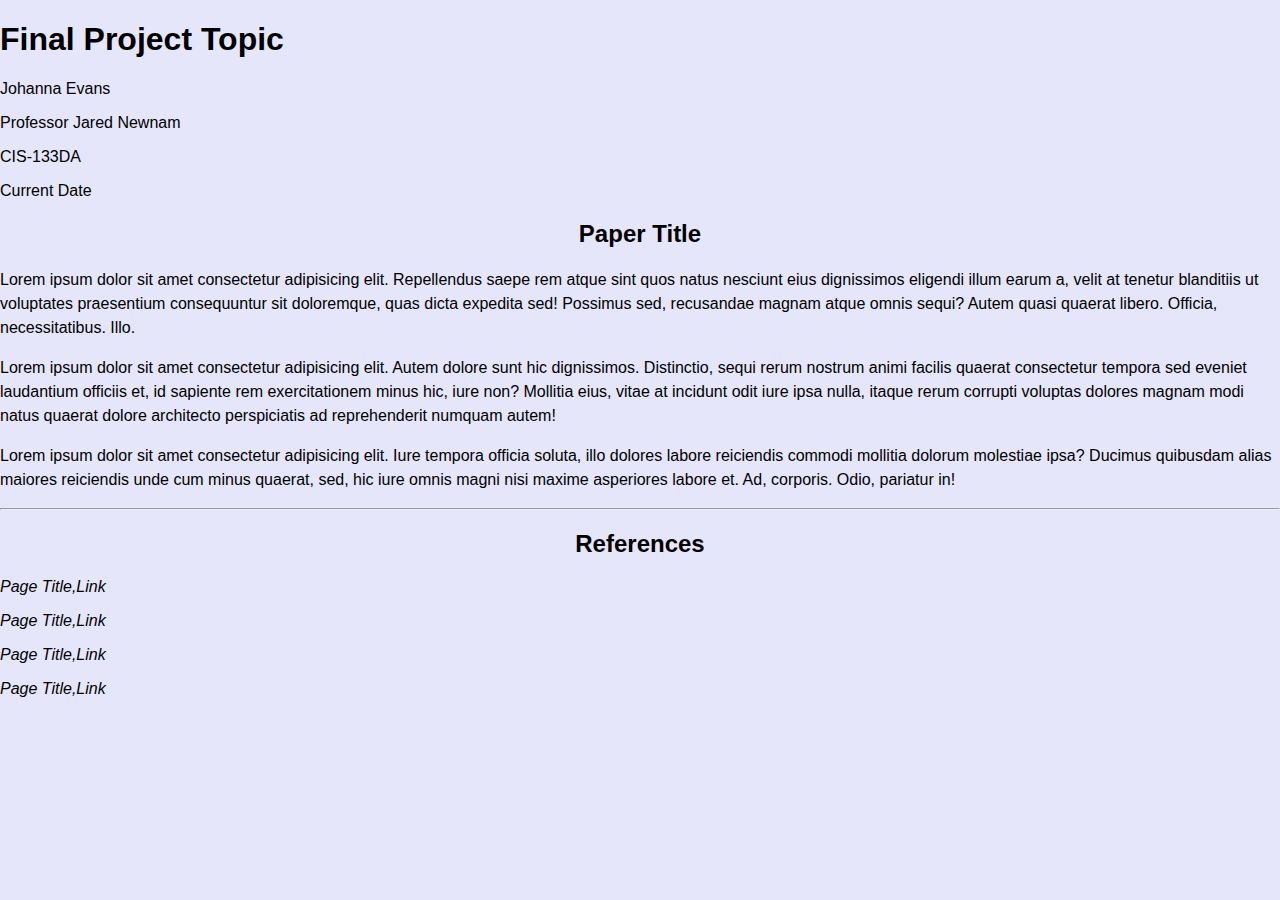
==== public/written/final-project-topic/index.html @ a6acdca8 "git commit -m" ====
<!DOCTYPE html>
<html lang="en">
    <head>
        <meta charset="utf-8">
        <meta name="viewpoint" content="width=device-width, intial-scale=1.0">
        <title>Final Project Topic</title>
        <link rel="stylesheet" href="css/styles.css">
    </head>
    <body>
<main>
    <section id="header"></section>
    <header>
        <h1>Final Project Topic</h1>
        <p>Johanna Evans</p>
        <p>Professor Jared Newnam</p>
        <p>CIS-133DA</p>
        <p>Current Date</p>
    </header>
    <h2 class="text-center">Paper Title</h2>
    <section id="main-content">
   <article>
    <p class="para">Lorem ipsum dolor sit amet consectetur adipisicing elit. Repellendus saepe rem atque sint quos natus nesciunt eius dignissimos eligendi illum earum a, velit at tenetur blanditiis ut voluptates praesentium consequuntur sit doloremque, quas dicta expedita sed! Possimus sed, recusandae magnam atque omnis sequi? Autem quasi quaerat libero. Officia, necessitatibus. Illo.</p>
    
    <p class="para">Lorem ipsum dolor sit amet consectetur adipisicing elit. Autem dolore sunt hic dignissimos. Distinctio, sequi rerum nostrum animi facilis quaerat consectetur tempora sed eveniet laudantium officiis et, id sapiente rem exercitationem minus hic, iure non? Mollitia eius, vitae at incidunt odit iure ipsa nulla, itaque rerum corrupti voluptas dolores magnam modi natus quaerat dolore architecto perspiciatis ad reprehenderit numquam autem!</p>

    <p class="para">Lorem ipsum dolor sit amet consectetur adipisicing elit. Iure tempora officia soluta, illo dolores labore reiciendis commodi mollitia dolorum molestiae ipsa? Ducimus quibusdam alias maiores reiciendis unde cum minus quaerat, sed, hic iure omnis magni nisi maxime asperiores labore et. Ad, corporis. Odio, pariatur in!</p>

</article>
<hr>
</section>

<section id="references">
    <h2 class="text-center font-bold">References</h2>
<p><cite>Page Title,Link</cite></p>
<p><cite>Page Title,Link</cite></p>
<p><cite>Page Title,Link</cite></p>
<p><cite>Page Title,Link</cite></p>
    </section>
    </main>
</body>
</html>
---- public/written/final-project-topic/css/styles.css ----
font.roboto

::-webkit-scrollbar {
    display: none;
}

* {
    box-sizing: border-box;
}

body{
    margin: 0;
    padding: 0;
    background-color: lavender;
}

body, html {
   color: black; 
   font-family: 'Roboto', sans-serif;
   height: 100%;
   letter-spacing: .0.25rem;

/* Firefox Fix */
overflow: auto;
scrollbar-width: none ;


}

.text-center {
    text-align: center;
}

.front-bold {
    font-weight: bold;
}

p.para {
    line-height: 1.5rem;
}

p.para::first-line {
    text-indent: 50px;
}
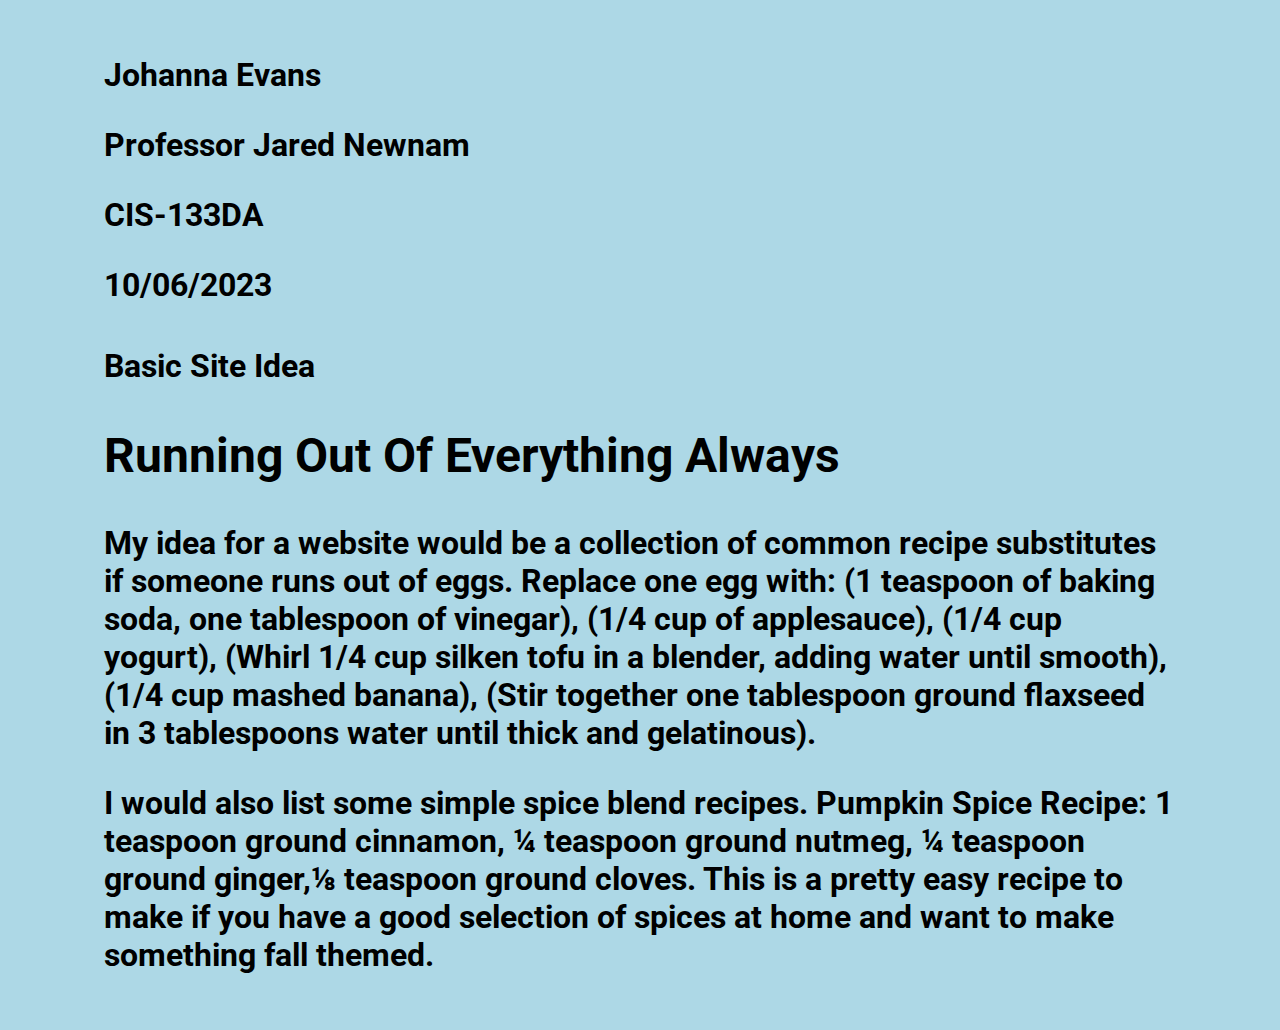
==== commit 7a4ac7ca: "commit" ====
--- a/public/written/final-project-topic/index.html
+++ b/public/written/final-project-topic/index.html
@@ -1,41 +1,29 @@
 <!DOCTYPE html>
 <html lang="en">
-    <head>
+ <head>
         <meta charset="utf-8">
         <meta name="viewpoint" content="width=device-width, intial-scale=1.0">
-        <title>Final Project Topic</title>
+        <title>CSS Class Selectors</title>
         <link rel="stylesheet" href="css/styles.css">
-    </head>
-    <body>
+</head>
+<body>
 <main>
     <section id="header"></section>
-    <header>
-        <h1>Final Project Topic</h1>
+  <header>
         <p>Johanna Evans</p>
         <p>Professor Jared Newnam</p>
         <p>CIS-133DA</p>
-        <p>Current Date</p>
-    </header>
-    <h2 class="text-center">Paper Title</h2>
+        <p>10/06/2023</p>
+  </header>
+    <h4 class="text-center">Basic Site Idea</h4>
     <section id="main-content">
    <article>
-    <p class="para">Lorem ipsum dolor sit amet consectetur adipisicing elit. Repellendus saepe rem atque sint quos natus nesciunt eius dignissimos eligendi illum earum a, velit at tenetur blanditiis ut voluptates praesentium consequuntur sit doloremque, quas dicta expedita sed! Possimus sed, recusandae magnam atque omnis sequi? Autem quasi quaerat libero. Officia, necessitatibus. Illo.</p>
-    
-    <p class="para">Lorem ipsum dolor sit amet consectetur adipisicing elit. Autem dolore sunt hic dignissimos. Distinctio, sequi rerum nostrum animi facilis quaerat consectetur tempora sed eveniet laudantium officiis et, id sapiente rem exercitationem minus hic, iure non? Mollitia eius, vitae at incidunt odit iure ipsa nulla, itaque rerum corrupti voluptas dolores magnam modi natus quaerat dolore architecto perspiciatis ad reprehenderit numquam autem!</p>
-
-    <p class="para">Lorem ipsum dolor sit amet consectetur adipisicing elit. Iure tempora officia soluta, illo dolores labore reiciendis commodi mollitia dolorum molestiae ipsa? Ducimus quibusdam alias maiores reiciendis unde cum minus quaerat, sed, hic iure omnis magni nisi maxime asperiores labore et. Ad, corporis. Odio, pariatur in!</p>
-
-</article>
-<hr>
-</section>
-
-<section id="references">
-    <h2 class="text-center font-bold">References</h2>
-<p><cite>Page Title,Link</cite></p>
-<p><cite>Page Title,Link</cite></p>
-<p><cite>Page Title,Link</cite></p>
-<p><cite>Page Title,Link</cite></p>
-    </section>
-    </main>
+     <h2>Running Out Of Everything Always</h2> 
+     <p>My idea for a website would be a collection of common recipe substitutes if someone runs out of eggs. Replace one egg with: (1 teaspoon of baking soda, one tablespoon of vinegar), (1/4 cup of applesauce), (1/4 cup yogurt), (Whirl 1/4 cup silken tofu in a blender, adding water until smooth), (1/4 cup mashed banana), (Stir together one tablespoon ground flaxseed in 3 tablespoons water until thick and gelatinous).</p> 
+<!-- <blockquote><cite><a href="https://www.pccmarkets.com/taste/2013-03/egg_substitutes/">diy-egg-substitutes</a></cite></blockquote> -->
+     <p>I would also list some simple spice blend recipes. Pumpkin Spice Recipe: 1 teaspoon ground cinnamon, ¼ teaspoon ground nutmeg, ¼ teaspoon ground ginger,⅛ teaspoon ground cloves. This is a pretty easy recipe to make if you have a good selection of spices at home and want to make something fall themed.</p>
+<!-- <blockquote><cite><a href="https://www.allrecipes.com/recipe/20476/pumpkin-spice/">Pumpkin-Spice-Recipe</a></cite></blockquote> -->
+    </article>
+  </main>
 </body>
 </html>--- a/public/written/final-project-topic/css/styles.css
+++ b/public/written/final-project-topic/css/styles.css
@@ -1,44 +1,11 @@
-font.roboto
+/* Roboto Font */
+@import url('https://fonts.googleapis.com/css?family=Roboto:100,100i,300,300i,400,400i,500,500i,700,700i,900,900i&display=swap');
 
-::-webkit-scrollbar {
-    display: none;
-}
-
-* {
-    box-sizing: border-box;
-}
-
-body{
-    margin: 0;
-    padding: 0;
-    background-color: lavender;
-}
-
-body, html {
-   color: black; 
-   font-family: 'Roboto', sans-serif;
-   height: 100%;
-   letter-spacing: .0.25rem;
-
-/* Firefox Fix */
-overflow: auto;
-scrollbar-width: none ;
-
-
-}
-
-.text-center {
-    text-align: center;
-}
-
-.front-bold {
-    font-weight: bold;
-}
-
-p.para {
-    line-height: 1.5rem;
-}
-
-p.para::first-line {
-    text-indent: 50px;
-}+body {
+  font-family: 'Roboto' ;
+  font-size: 2em;
+  padding: .5em 3em;
+  background: lightblue;
+  font-weight:bold;
+  height: 100%;
+  letter-spacing: .0.25rem;}